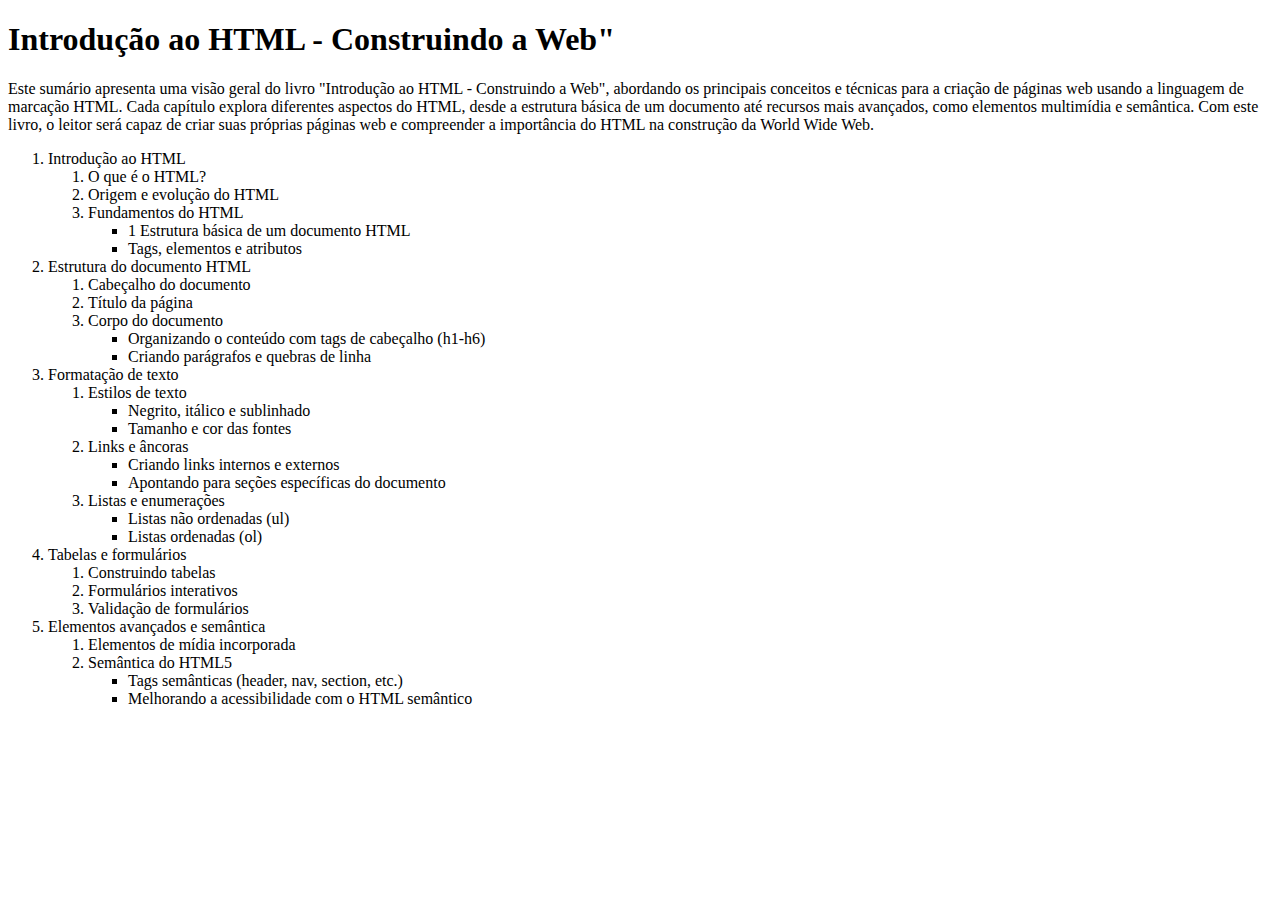
==== a.html @ 60f542d5 "upload do arquivo a,html" ====
<!DOCTYPE html>
<html lang="en">
<head>
    <meta charset="UTF-8">
    <meta name="viewport" content="width=device-width, initial-scale=1.0">
    <title>Curso de HTML</title>

    <!--Faça uma página em html para exibir o conteúdo de um curso (Sumário) usando listas ordenadas, similar a imagem abaixo:

O conteúdo deve ter no mínimo 5 itens, 3 subitens (em cada item), 2 subsubitens (em cada subitem). - feito
O conteúdo do curso deve ser único, ou seja, não pode haver mais de 2 cursos com o mesmo conteúdo (isso será considerado uma cópia e a nota não será computada). 
O conteúdo pode ser sobre qualquer disciplina do seu curso do IFAL. 

Conteudo = Educação Fisica - O que é,
-->
</head>
<body>

    <h1>Introdução ao HTML - Construindo a Web"</h1>
    <p>Este sumário apresenta uma visão geral do livro "Introdução ao HTML - Construindo a Web", abordando os principais conceitos e técnicas para a criação de páginas web usando a linguagem de marcação HTML. Cada capítulo explora diferentes aspectos do HTML, desde a estrutura básica de um documento até recursos mais avançados, como elementos multimídia e semântica. Com este livro, o leitor será capaz de criar suas próprias páginas web e compreender a importância do HTML na construção da World Wide Web.</p>
    <ol>
        <li>Introdução ao HTML</li>
            <ol>
                <li>O que é o HTML?</li>
                <li>Origem e evolução do HTML</li>
                <li>Fundamentos do HTML</li>
                <ul>
                    <li>1 Estrutura básica de um documento HTML</li>
                    <li> Tags, elementos e atributos</li>
                </ul>
            </ol>
        <li>Estrutura do documento HTML</li>
            <ol>
                <li> Cabeçalho do documento</li>
                <li>Título da página</li>
                <li>Corpo do documento</li>
                <ul>
                    <li>Organizando o conteúdo com tags de cabeçalho (h1-h6)</li>
                    <li>Criando parágrafos e quebras de linha</li>
                </ul>
            </ol>
        <li>Formatação de texto</li>
            <ol>
                <li>Estilos de texto</li>
                <ul>
                    <li>Negrito, itálico e sublinhado</li>
                    <li>Tamanho e cor das fontes</li>
                </ul>
                <li>Links e âncoras</li>
                <ul>
                    <li>Criando links internos e externos</li>
                    <li>Apontando para seções específicas do documento</li>
                </ul>
                <li>Listas e enumerações</li>
                <ul>
                    <li>Listas não ordenadas (ul)</li>
                    <li>Listas ordenadas (ol)</li>
                </ul>
            </ol>
        <li>Tabelas e formulários</li>
            <ol>
                <li>Construindo tabelas</li>
                <li>Formulários interativos</li>
                <li>Validação de formulários</li>
                
            </ol>
        <li>Elementos avançados e semântica</li>
        <ol>
            <li>Elementos de mídia incorporada</li>
            <li>Semântica do HTML5</li>
            <ul>
                <li>Tags semânticas (header, nav, section, etc.)</li>
                <li>Melhorando a acessibilidade com o HTML semântico</li>
            </ul>
        
    </ol>
</body>
</html>
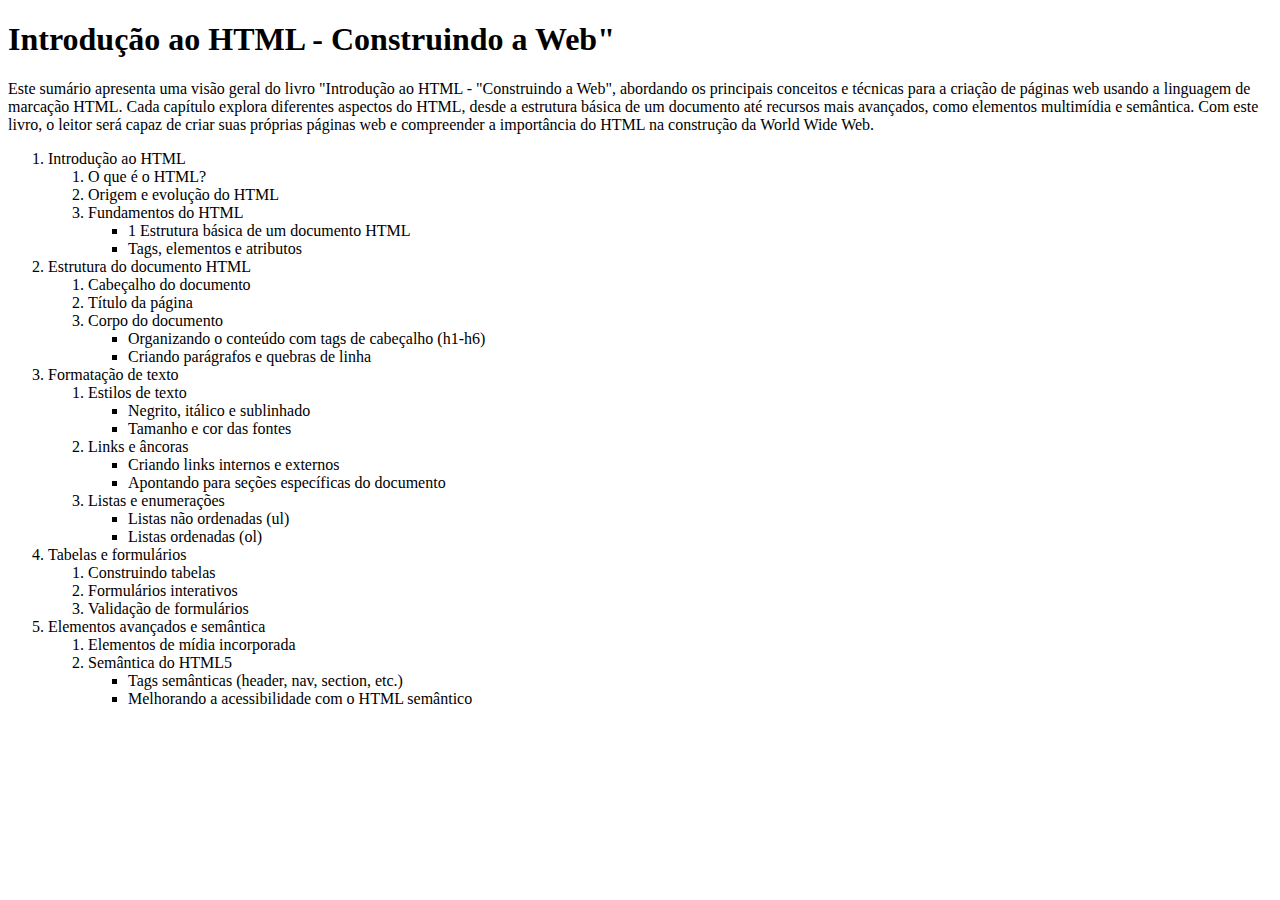
==== commit 0518322e: "correção ortográfica" ====
--- a/a.html
+++ b/a.html
@@ -17,7 +17,7 @@
 <body>
 
     <h1>Introdução ao HTML - Construindo a Web"</h1>
-    <p>Este sumário apresenta uma visão geral do livro "Introdução ao HTML - Construindo a Web", abordando os principais conceitos e técnicas para a criação de páginas web usando a linguagem de marcação HTML. Cada capítulo explora diferentes aspectos do HTML, desde a estrutura básica de um documento até recursos mais avançados, como elementos multimídia e semântica. Com este livro, o leitor será capaz de criar suas próprias páginas web e compreender a importância do HTML na construção da World Wide Web.</p>
+    <p>Este sumário apresenta uma visão geral do livro "Introdução ao HTML - "Construindo a Web", abordando os principais conceitos e técnicas para a criação de páginas web usando a linguagem de marcação HTML. Cada capítulo explora diferentes aspectos do HTML, desde a estrutura básica de um documento até recursos mais avançados, como elementos multimídia e semântica. Com este livro, o leitor será capaz de criar suas próprias páginas web e compreender a importância do HTML na construção da World Wide Web.</p>
     <ol>
         <li>Introdução ao HTML</li>
             <ol>
@@ -75,4 +75,4 @@
         
     </ol>
 </body>
-</html>+</html>
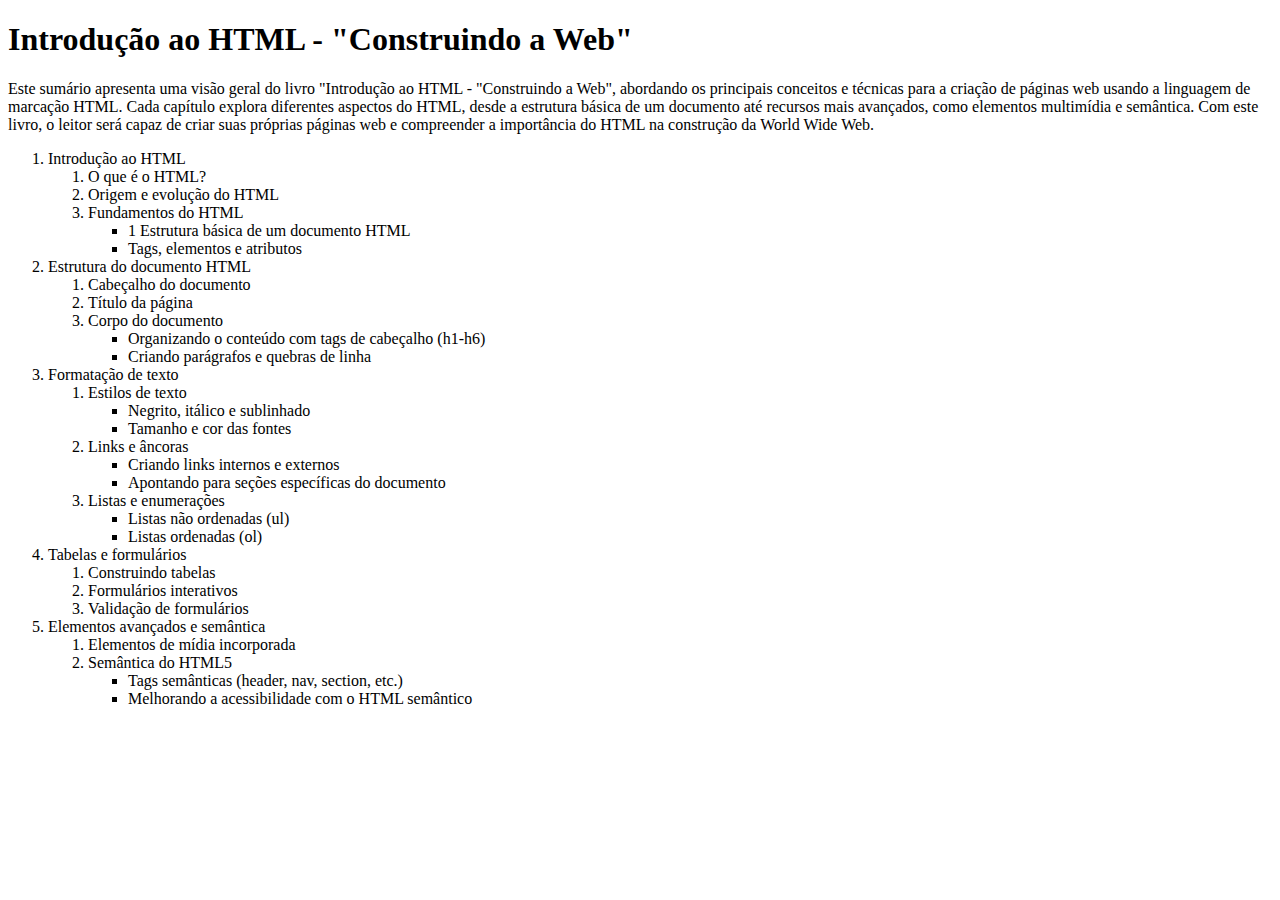
==== commit ff44057b: "Update a.html" ====
--- a/a.html
+++ b/a.html
@@ -16,7 +16,7 @@
 </head>
 <body>
 
-    <h1>Introdução ao HTML - Construindo a Web"</h1>
+    <h1>Introdução ao HTML - "Construindo a Web"</h1>
     <p>Este sumário apresenta uma visão geral do livro "Introdução ao HTML - "Construindo a Web", abordando os principais conceitos e técnicas para a criação de páginas web usando a linguagem de marcação HTML. Cada capítulo explora diferentes aspectos do HTML, desde a estrutura básica de um documento até recursos mais avançados, como elementos multimídia e semântica. Com este livro, o leitor será capaz de criar suas próprias páginas web e compreender a importância do HTML na construção da World Wide Web.</p>
     <ol>
         <li>Introdução ao HTML</li>
